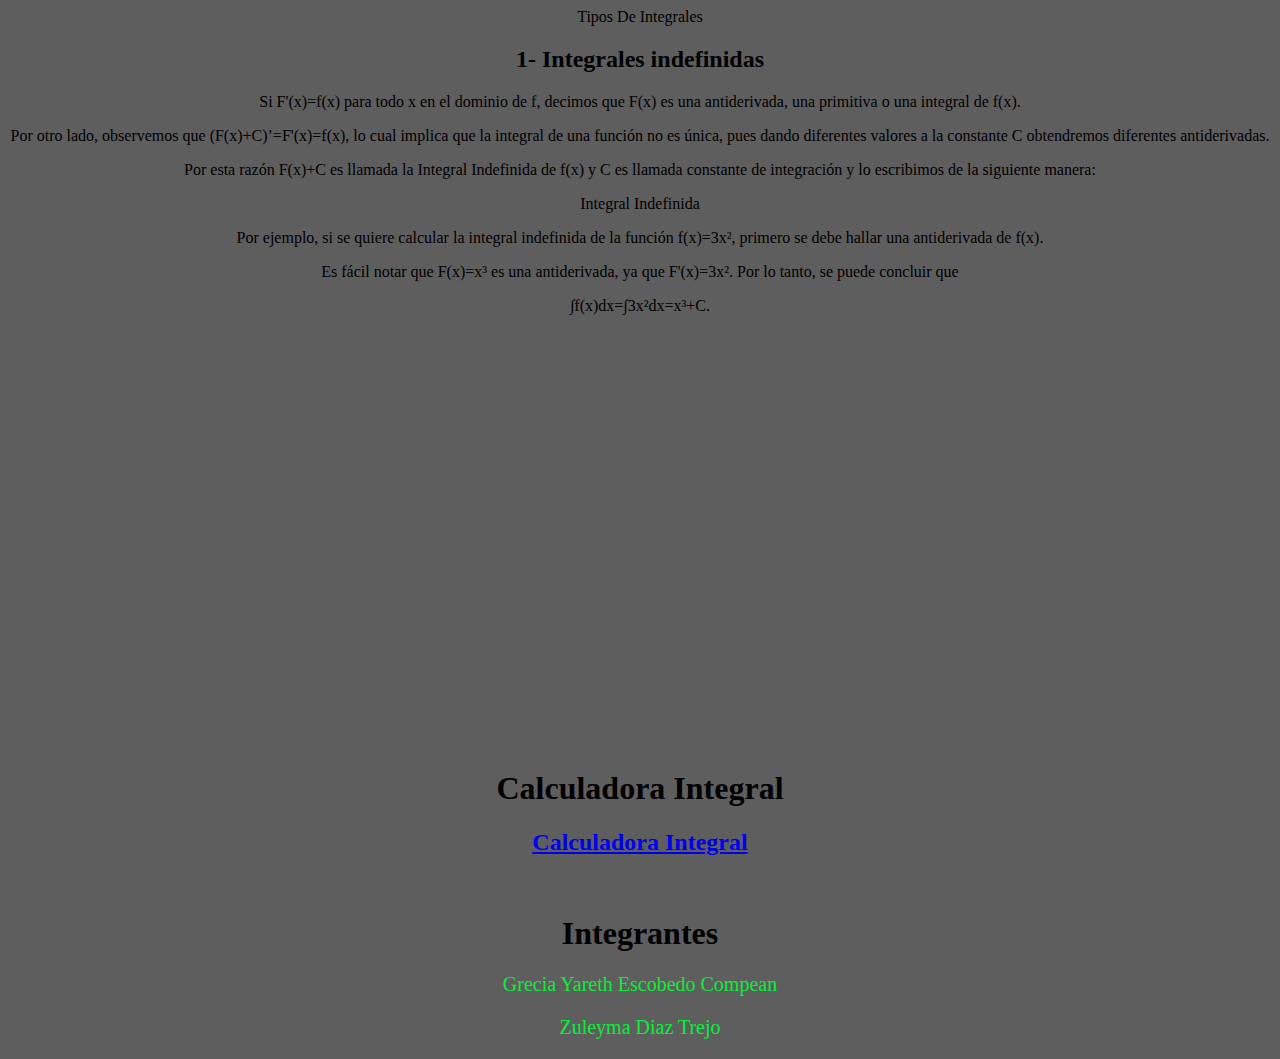
==== zuleyma-grecia/index.html @ fd55f76c "Add files via upload" ====
<!DOCTYPE html>
<html lang="en">

<head>
    <meta charset="UTF-8">
    <meta http-equiv="X-UA-Compatible" content="IE=edge">
    <meta name="viewport" content="width=device-width, initial-scale=1.0">
    <title>Pagina de Calculo</title>
    <style>
        body {
            background-color: rgb(95, 94, 95);
            text-align: center;
            align-items: center;
        }
    </style>
</head>

<body <h1>Tipos De Integrales</h1>
    <br>
    <h2>1- Integrales indefinidas</h2>
    <p>Si F'(x)=f(x) para todo x en el dominio de f, decimos que F(x) es una antiderivada, una primitiva o una integral de f(x).</p>

    <p>Por otro lado, observemos que (F(x)+C)’=F'(x)=f(x), lo cual implica que la integral de una función no es única, pues dando diferentes valores a la constante C obtendremos diferentes antiderivadas.</p>


    <p>Por esta razón F(x)+C es llamada la Integral Indefinida de f(x) y C es llamada constante de integración y lo escribimos de la siguiente manera:</p>
    <p>
        Integral Indefinida</p>


    <p>Por ejemplo, si se quiere calcular la integral indefinida de la función f(x)=3x², primero se debe hallar una antiderivada de f(x).</p>
    <p>Es fácil notar que F(x)=x³ es una antiderivada, ya que F'(x)=3x². Por lo tanto, se puede concluir que</p>
    <p>∫f(x)dx=∫3x²dx=x³+C.</p>








    <br><br>
    <iframe width="640" height="360" src="https://www.youtube.com/embed/K15rvmw2WwI" title="Integrales definidas | Ejemplo 1" frameborder="0" allow="accelerometer; autoplay; clipboard-write; encrypted-media; gyroscope; picture-in-picture" allowfullscreen></iframe>
    <br><br>
    <h1>Calculadora Integral</h1>
    <a href="https://es.symbolab.com/solver/definite-integral-calculator">
        <h2>Calculadora Integral</h2>
    </a>


    <br>
    <h1>Integrantes</h1>
    <p style="color: rgb(8, 238, 58); font-size: 20px;">Grecia Yareth Escobedo Compean</p>
    <p style="color: rgb(8, 238, 58); font-size: 20px;">Zuleyma Diaz Trejo</p>



</body>

</html>
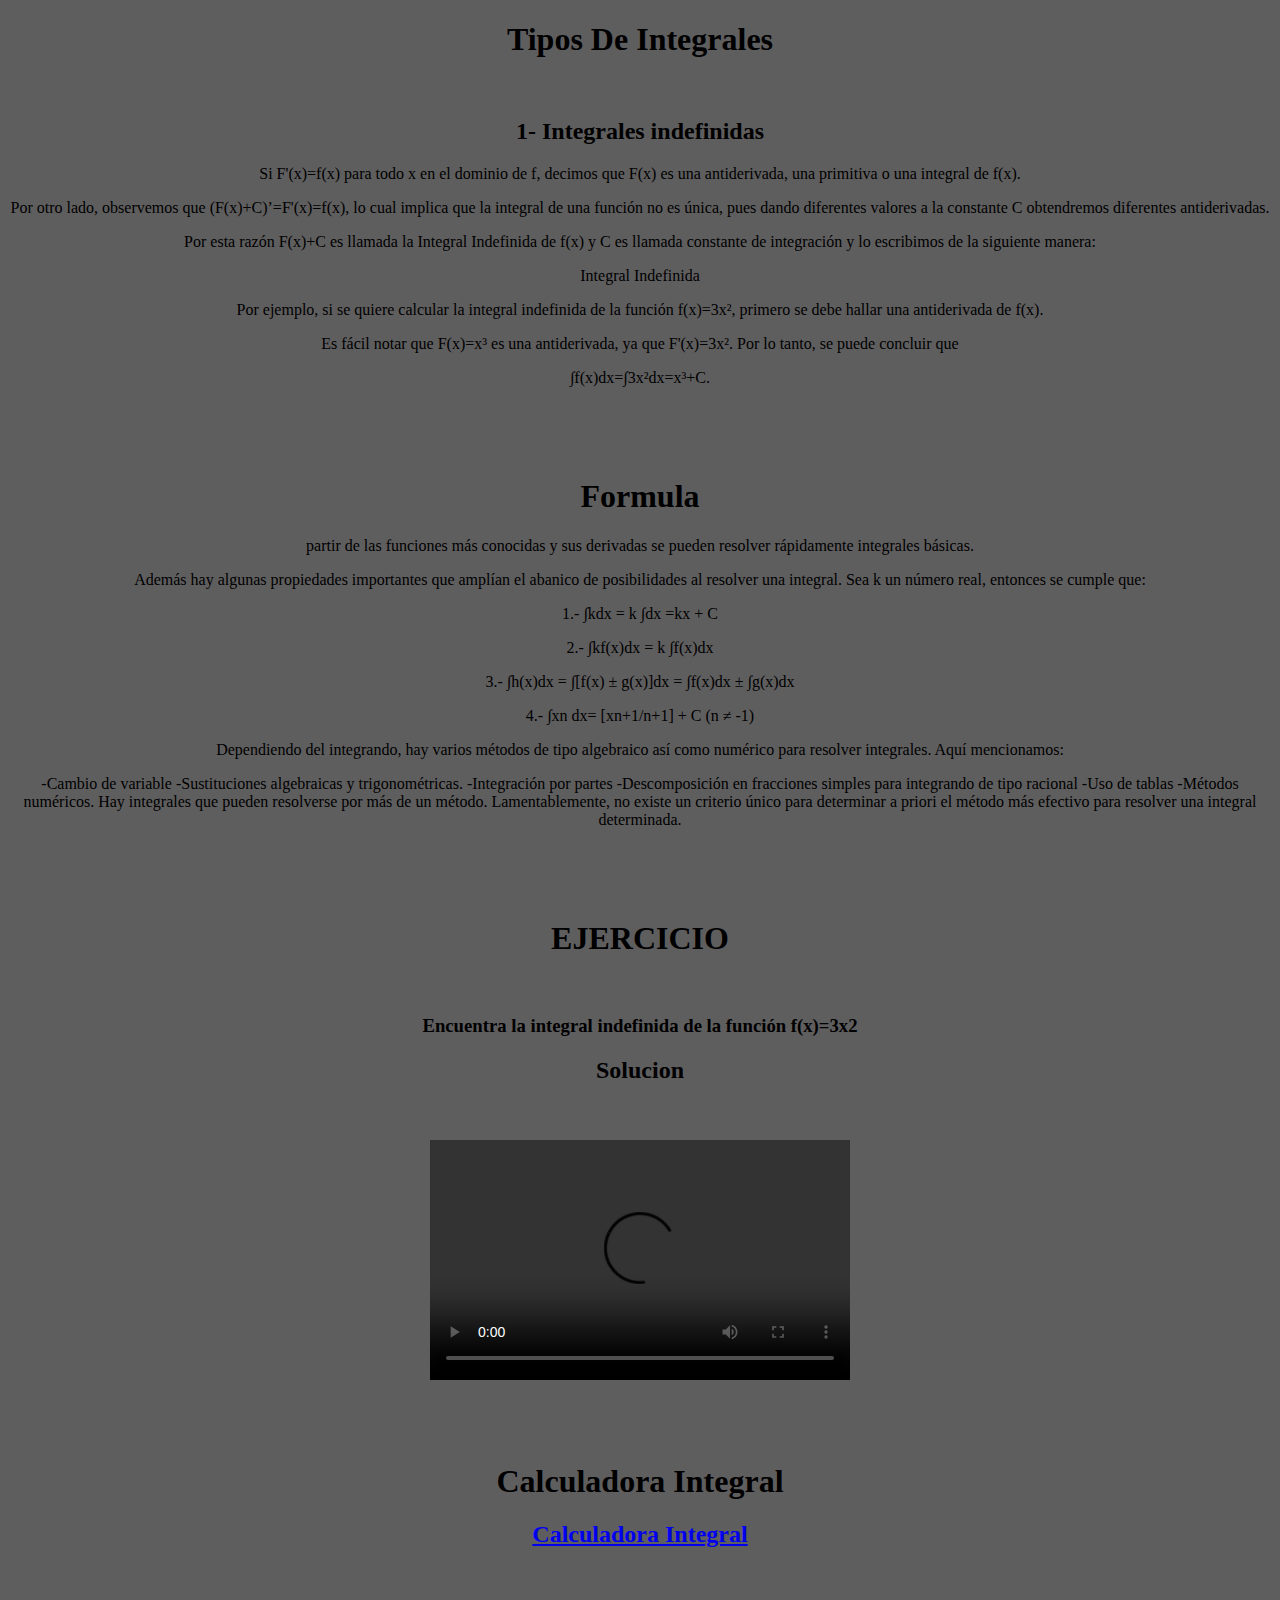
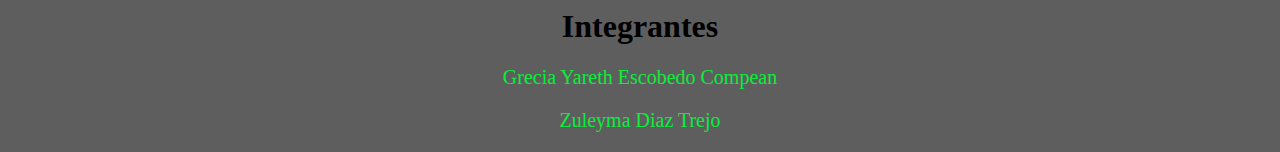
==== commit 82cdb5b8: "Update index.html" ====
--- a/zuleyma-grecia/index.html
+++ b/zuleyma-grecia/index.html
@@ -15,7 +15,8 @@
     </style>
 </head>
 
-<body <h1>Tipos De Integrales</h1>
+<body>
+    <h1>Tipos De Integrales</h1>
     <br>
     <h2>1- Integrales indefinidas</h2>
     <p>Si F'(x)=f(x) para todo x en el dominio de f, decimos que F(x) es una antiderivada, una primitiva o una integral de f(x).</p>
@@ -31,6 +32,28 @@
     <p>Por ejemplo, si se quiere calcular la integral indefinida de la función f(x)=3x², primero se debe hallar una antiderivada de f(x).</p>
     <p>Es fácil notar que F(x)=x³ es una antiderivada, ya que F'(x)=3x². Por lo tanto, se puede concluir que</p>
     <p>∫f(x)dx=∫3x²dx=x³+C.</p>
+    <br><br><br>
+    <h1>Formula</h1>
+    <p>partir de las funciones más conocidas y sus derivadas se pueden resolver rápidamente integrales básicas.</p>
+    <p>Además hay algunas propiedades importantes que amplían el abanico de posibilidades al resolver una integral. Sea k un número real, entonces se cumple que:</p>
+    <p>1.- ∫kdx = k ∫dx =kx + C</p>
+    <p>2.- ∫kf(x)dx = k ∫f(x)dx</p>
+    <p>3.- ∫h(x)dx = ∫[f(x) ± g(x)]dx = ∫f(x)dx ± ∫g(x)dx</p>
+    <p>4.- ∫xn dx= [xn+1/n+1] + C (n ≠ -1)</p>
+
+
+    <p>Dependiendo del integrando, hay varios métodos de tipo algebraico así como numérico para resolver integrales. Aquí mencionamos:</p>
+    <p>-Cambio de variable -Sustituciones algebraicas y trigonométricas. -Integración por partes -Descomposición en fracciones simples para integrando de tipo racional -Uso de tablas -Métodos numéricos. Hay integrales que pueden resolverse por más de un
+        método. Lamentablemente, no existe un criterio único para determinar a priori el método más efectivo para resolver una integral determinada.</p>
+
+    <br><br><br>
+    <h1>EJERCICIO</h1>
+    <br>
+    <h3>Encuentra la integral indefinida de la función f(x)=3x2</h3>
+    <h2>Solucion</h2>
+    <img src="ejer.jpeg" alt="" srcset="">
+    <br><br>
+    <video src="video.mp4" width="420" height="240" controls></video>
 
 
 
@@ -39,8 +62,10 @@
 
 
 
-    <br><br>
-    <iframe width="640" height="360" src="https://www.youtube.com/embed/K15rvmw2WwI" title="Integrales definidas | Ejemplo 1" frameborder="0" allow="accelerometer; autoplay; clipboard-write; encrypted-media; gyroscope; picture-in-picture" allowfullscreen></iframe>
+    <h1></h1>
+
+
+
     <br><br>
     <h1>Calculadora Integral</h1>
     <a href="https://es.symbolab.com/solver/definite-integral-calculator">
@@ -57,4 +82,4 @@
 
 </body>
 
-</html>+</html>
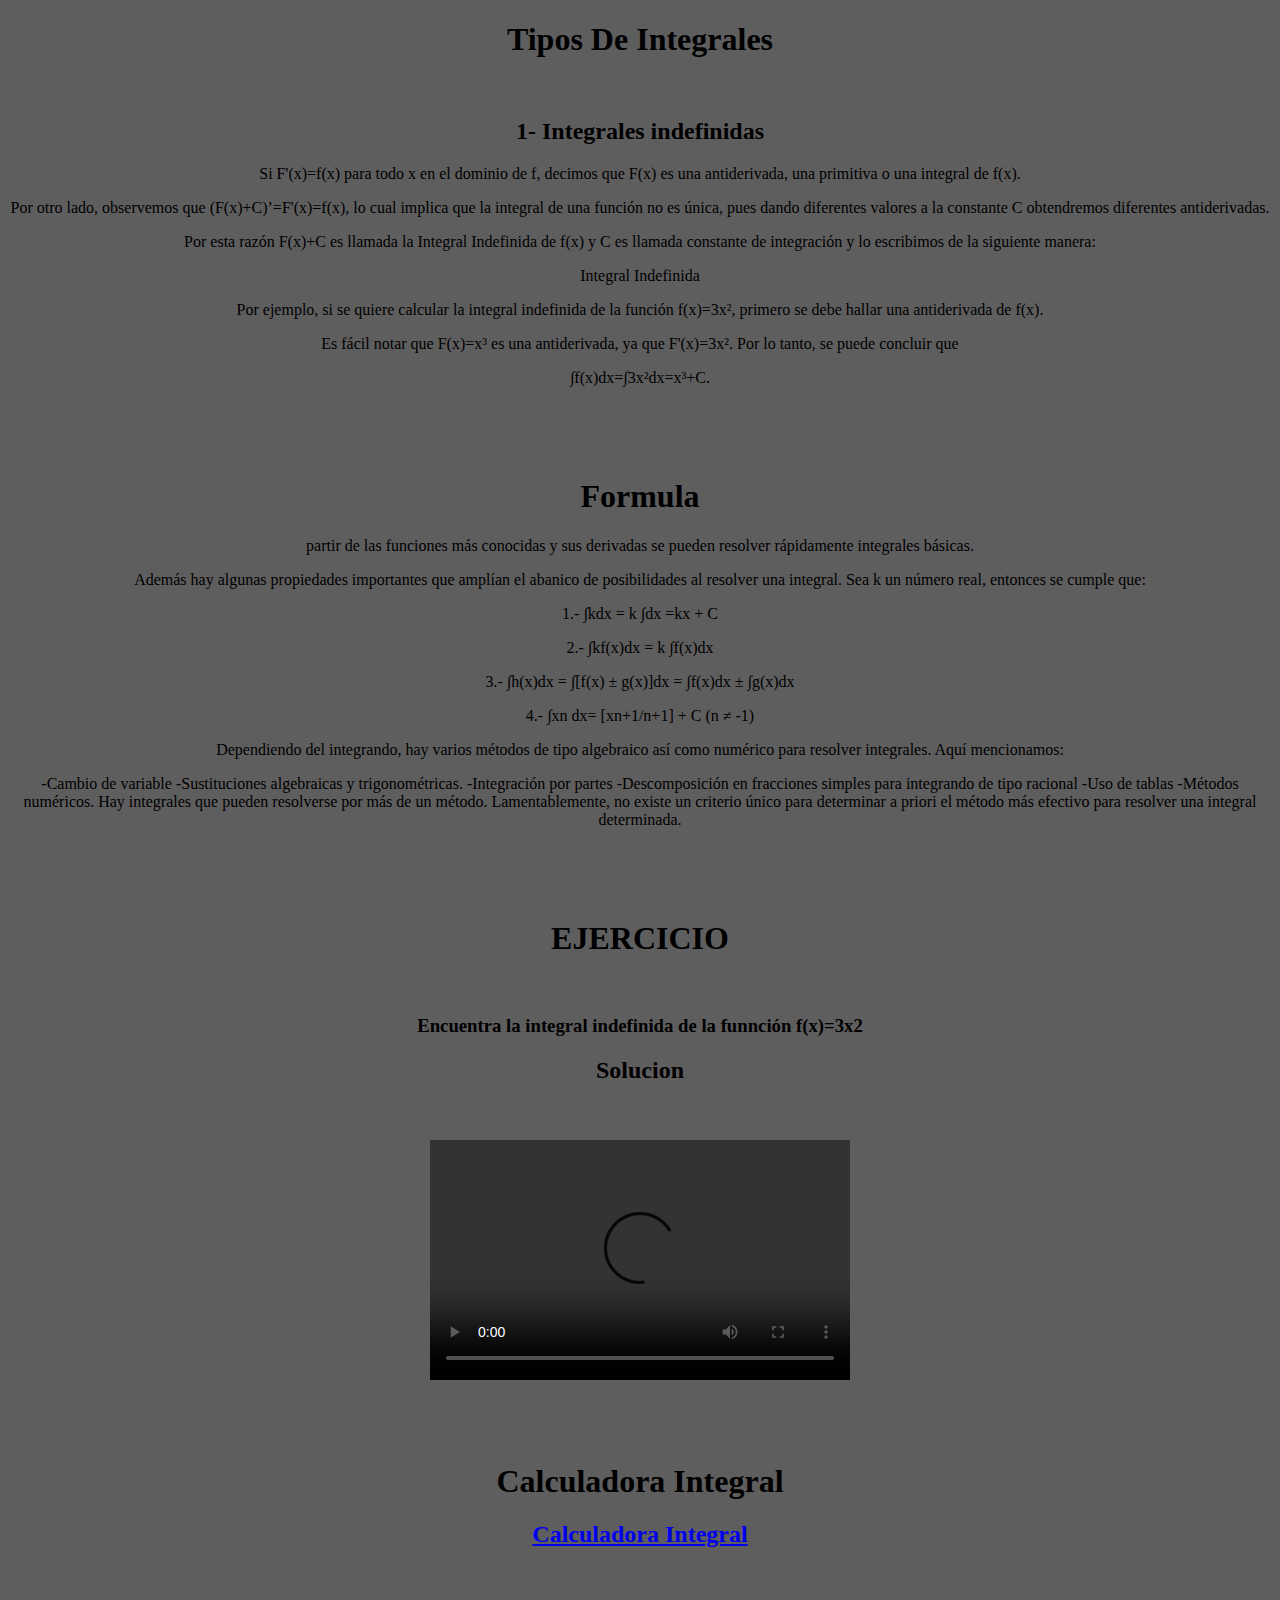
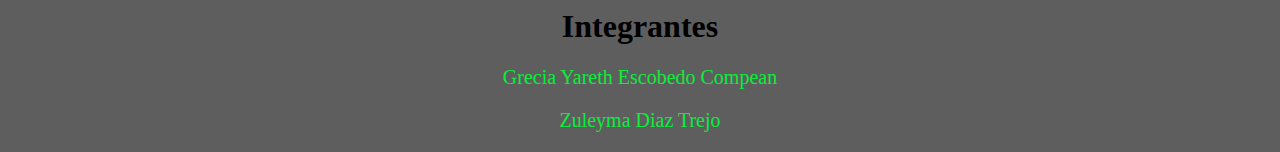
==== commit 6aac1639: "Update index.html" ====
--- a/zuleyma-grecia/index.html
+++ b/zuleyma-grecia/index.html
@@ -49,7 +49,7 @@
     <br><br><br>
     <h1>EJERCICIO</h1>
     <br>
-    <h3>Encuentra la integral indefinida de la función f(x)=3x2</h3>
+    <h3>Encuentra la integral indefinida de la funnción f(x)=3x2</h3>
     <h2>Solucion</h2>
     <img src="ejer.jpeg" alt="" srcset="">
     <br><br>
